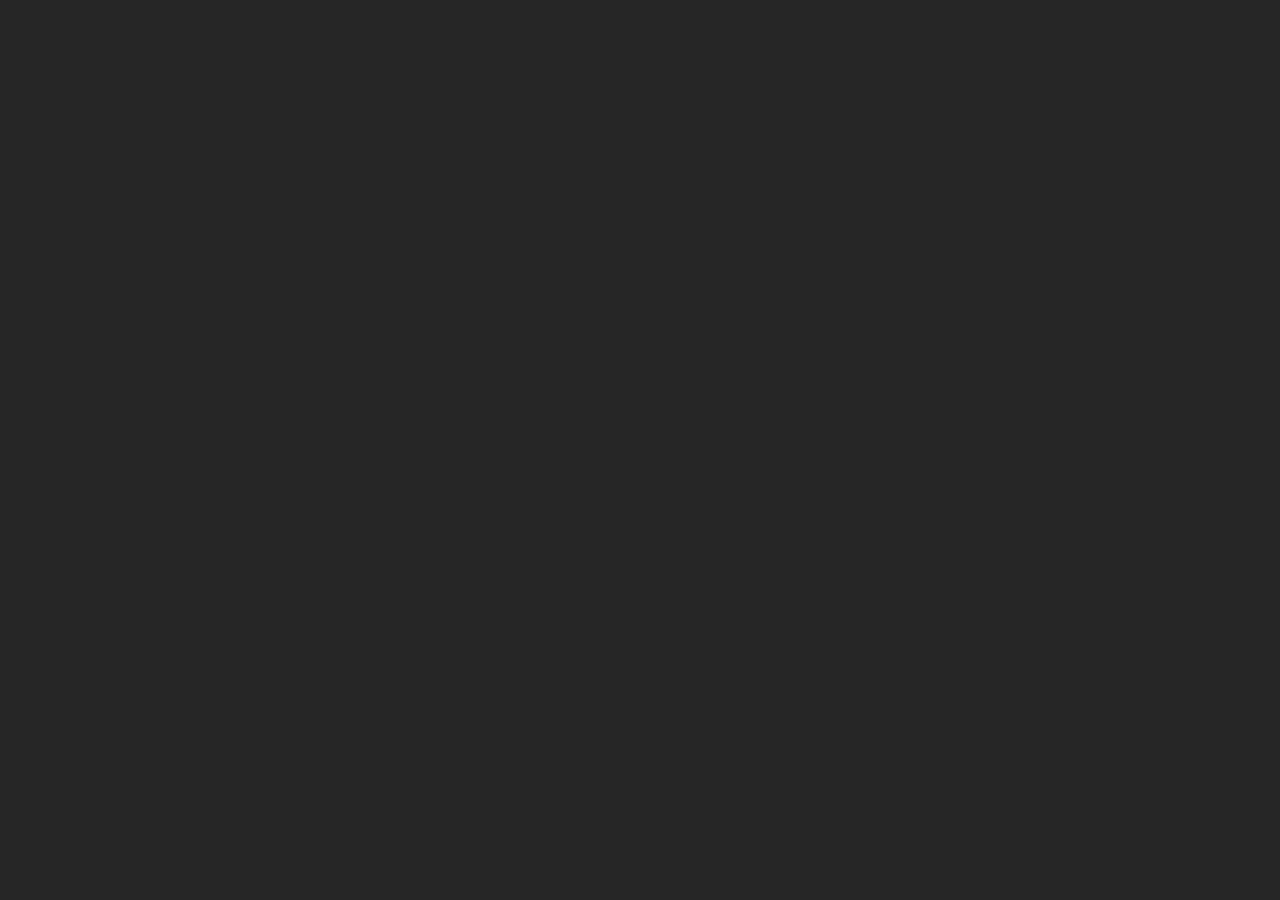
==== quiz.html @ ffa79cf2 "user topic selection" ====
<!DOCTYPE html>
<html lang="en">
<head>
    <meta charset="UTF-8">
    <meta name="viewport" content="width=device-width, initial-scale=1.0">
    <title>Questions</title>
    <link rel="stylesheet" href="quiz.css">
</head>
<body>
    
</body>
</html>
---- quiz.css ----
body 
{
    font-family: "Playfair Display", serif;
    font-optical-sizing: auto;
    /* font-weight: 400; */
    font-style: normal;
    background-color: rgb(38, 38, 38);
}
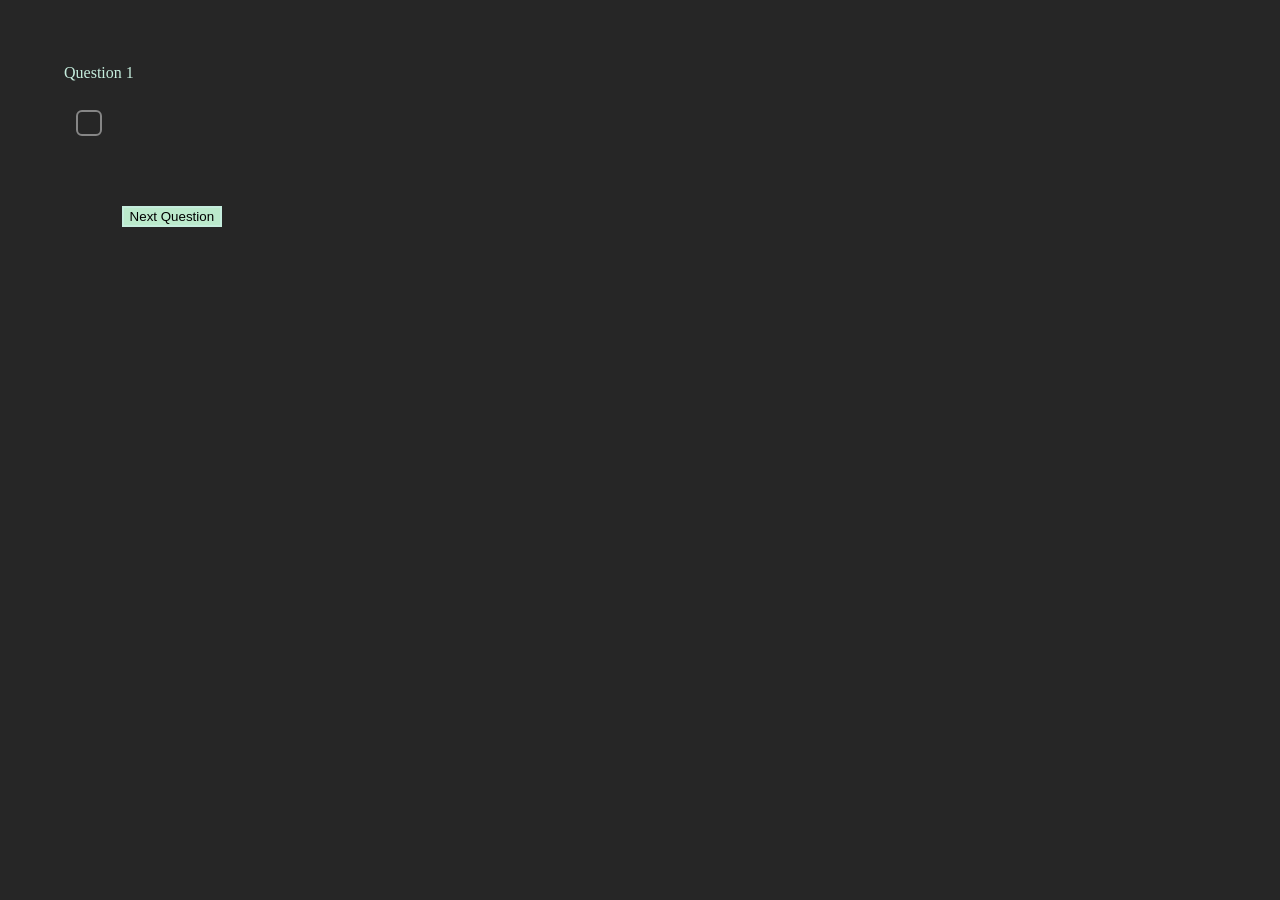
==== commit 9ba73bd1: "dynamic creation krna hai abhi" ====
--- a/quiz.html
+++ b/quiz.html
@@ -5,8 +5,32 @@
     <meta name="viewport" content="width=device-width, initial-scale=1.0">
     <title>Questions</title>
     <link rel="stylesheet" href="quiz.css">
+    
 </head>
 <body>
-    
+    <div class="questions">
+        <p class="heading">Question <span class="number">1</span></p>
+        <p class="question"></p>
+
+
+    <div class="checkbox-examples">
+         <input type="checkbox" id="check1">
+            <label for="check1" class="checkmark-style">
+                <span class="check-box"></span>
+                <span class="label-text"></span>
+            </label>
+           
+        
+
+</div>
+
+
+    </div>
+
+<div class="next">
+    <button id="next">Next Question</button>
+</div>
+
+    <script type="module" src="quiz.js"></script>
 </body>
 </html>
--- a/quiz.css
+++ b/quiz.css
@@ -5,4 +5,84 @@
     /* font-weight: 400; */
     font-style: normal;
     background-color: rgb(38, 38, 38);
+    color: rgb(197, 237, 221);
+    margin: 5%;
+}
+
+.checkbox-examples {
+    display: flex;
+    flex-direction: column;
+    gap: 16px;
+}
+
+/* Hide default checkbox */
+input[type="checkbox"] {
+    display: none;
+}
+
+
+
+/* Style 3: Checkmark */
+.checkmark-style {
+    display: flex;
+    align-items: center;
+    cursor: pointer;
+    user-select: none;
+    padding: 12px;
+    border-radius: 8px;
+    transition: background 0.2s ease;
+}
+
+.checkmark-style:hover {
+    background: #535455;
+}
+
+.checkmark-style .check-box {
+    position: relative;
+    width: 22px;
+    height: 22px;
+    border: 2px solid #868686;
+    border-radius: 6px;
+    margin-right: 12px;
+    transition: all 0.3s ease;
+}
+
+.checkmark-style .check-box::after {
+    content: '';
+    position: absolute;
+    left: 6px;
+    top: 2px;
+    width: 5px;
+    height: 11px;
+    border: solid white;
+    border-width: 0 2.5px 2.5px 0;
+    transform: rotate(45deg) scale(0);
+    transition: all 0.3s cubic-bezier(0.68, -0.55, 0.265, 1.55);
+}
+
+input[type="checkbox"]:checked + .checkmark-style .check-box {
+    background: #82e9a8;
+    border-color: #a2e8b9;
+}
+
+input[type="checkbox"]:checked + .checkmark-style .check-box::after {
+    transform: rotate(45deg) scale(1);
+}
+
+.next
+{
+    display:flex;
+    flex-direction: row; 
+    margin: 5%;
+}
+.next>button
+{
+    border:2px solid rgb(197, 237, 221);
+    background-color: #bbeacc;
+}
+.next>button:hover
+{
+    border:2px solid rgb(197, 237, 221);
+    background-color: #adeec4;
+    cursor: pointer;
 }
